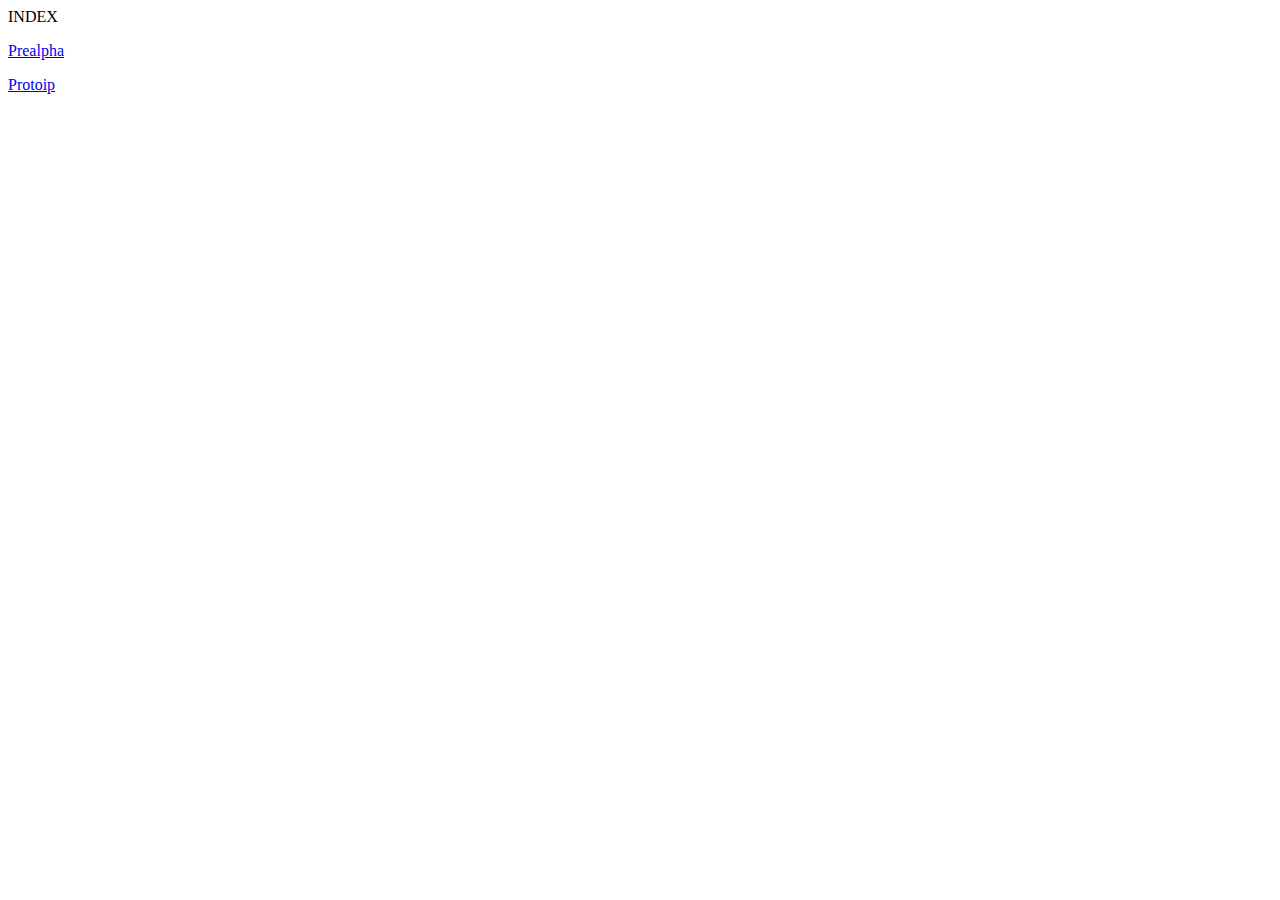
==== index.html @ a320fd7e "Add files via upload" ====
<!DOCTYPE html>
<!--
Click nbfs://nbhost/SystemFileSystem/Templates/Licenses/license-default.txt to change this license
Click nbfs://nbhost/SystemFileSystem/Templates/Other/html.html to edit this template
-->
<html>
    <head>
        <title>INDEX</title>
        <meta charset="UTF-8">
        <meta name="viewport" content="width=device-width, initial-scale=1.0">
    </head>
    <body>
        <div>INDEX</div>
        <P><a href="prealpha.html">Prealpha</a></P>
        <p><a href="prototip.html">Protoip</a></p>
    </body>
</html>
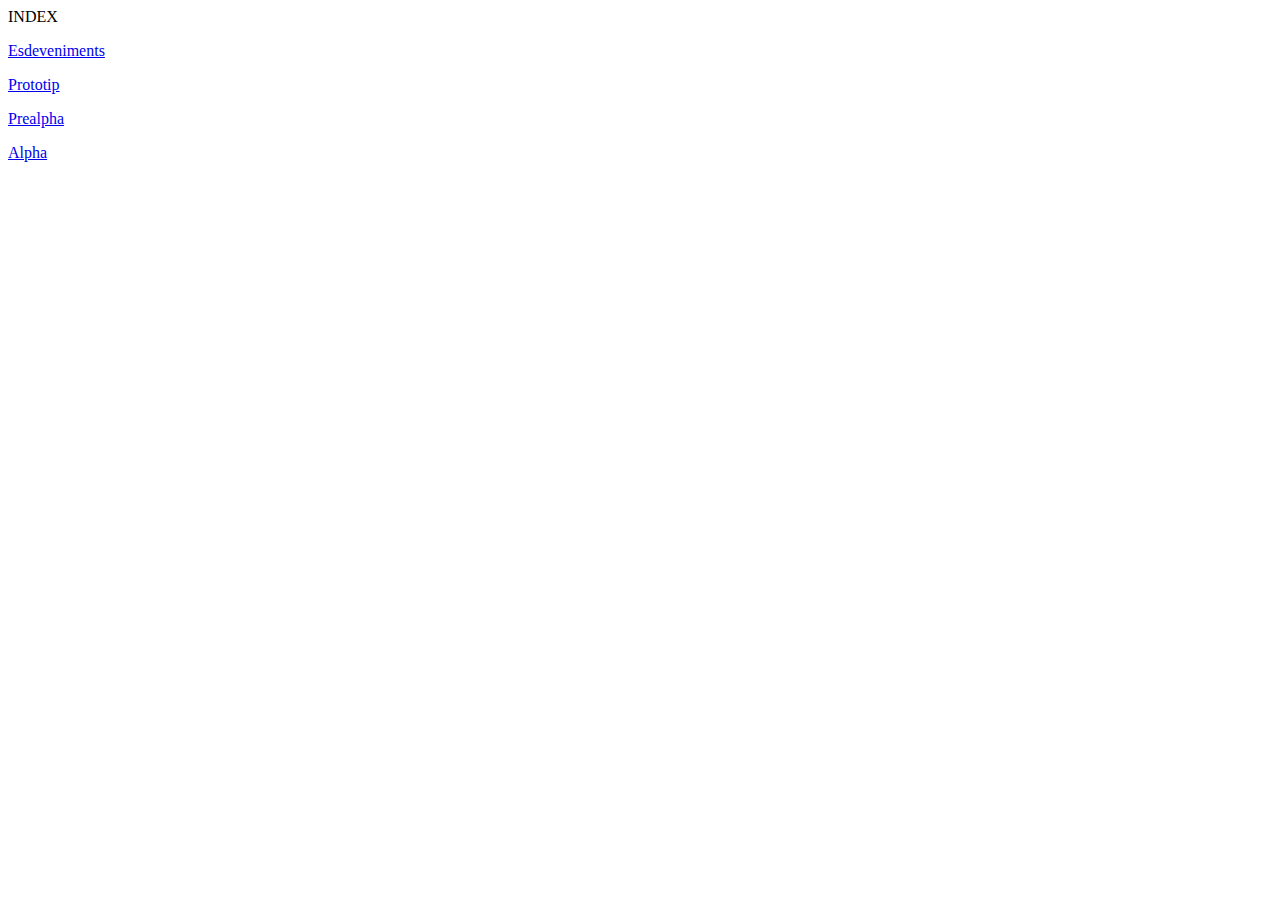
==== commit 2471bc65: "Add files via upload" ====
--- a/index.html
+++ b/index.html
@@ -11,7 +11,9 @@
     </head>
     <body>
         <div>INDEX</div>
-        <P><a href="prealpha.html">Prealpha</a></P>
-        <p><a href="prototip.html">Protoip</a></p>
+        <p><a href="esdeveniments.html">Esdeveniments</a></p>
+        <P><a href="prealpha.html">Prototip</a></P>
+        <p><a href="prototip.html">Prealpha</a></p>
+        <p><a href="versioalpha.html">Alpha</a></p>
     </body>
 </html>
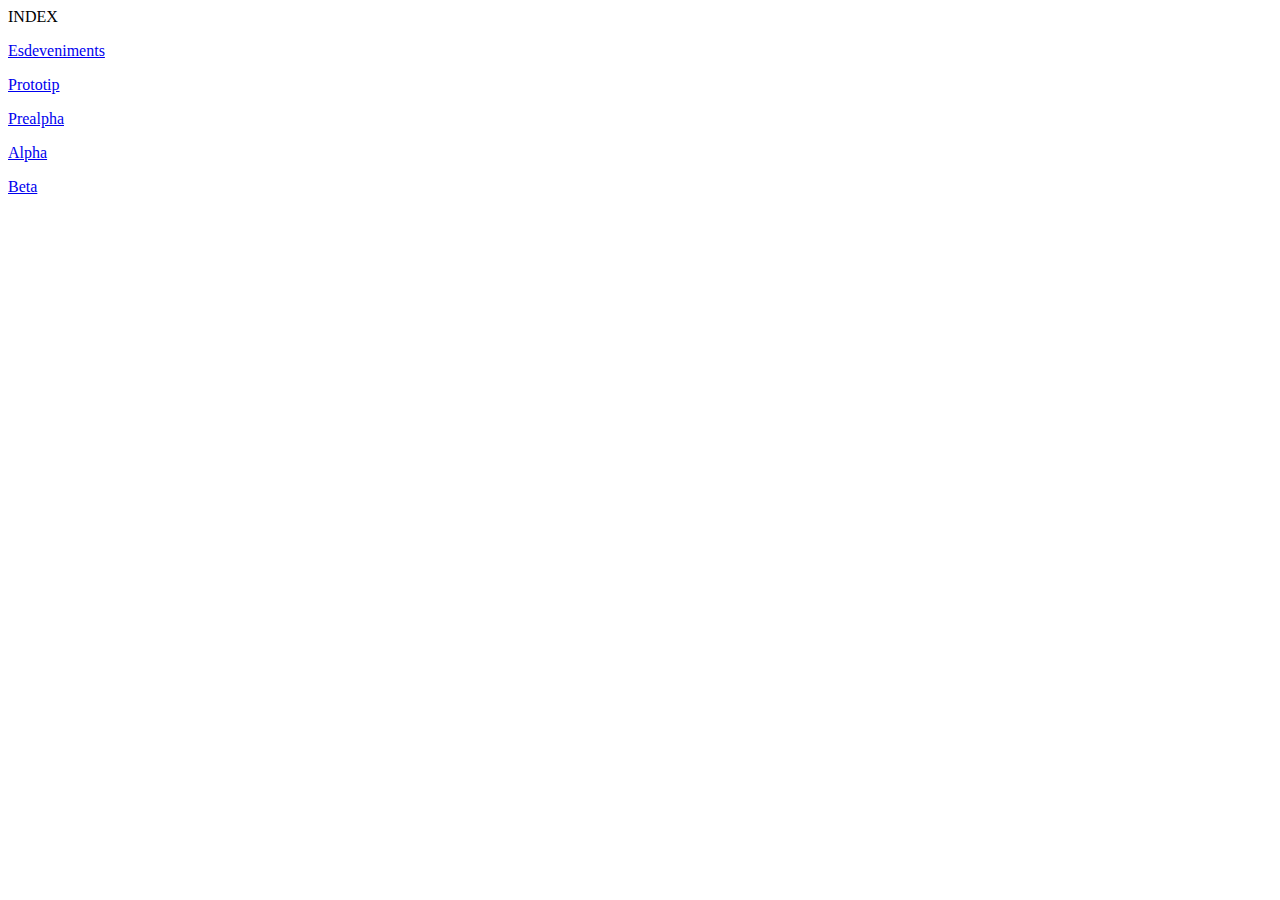
==== commit 725e4a9d: "Add files via upload" ====
--- a/index.html
+++ b/index.html
@@ -15,5 +15,6 @@
         <P><a href="prealpha.html">Prototip</a></P>
         <p><a href="prototip.html">Prealpha</a></p>
         <p><a href="versioalpha.html">Alpha</a></p>
+        <p><a href="estructura.html">Beta</a></p>
     </body>
 </html>
